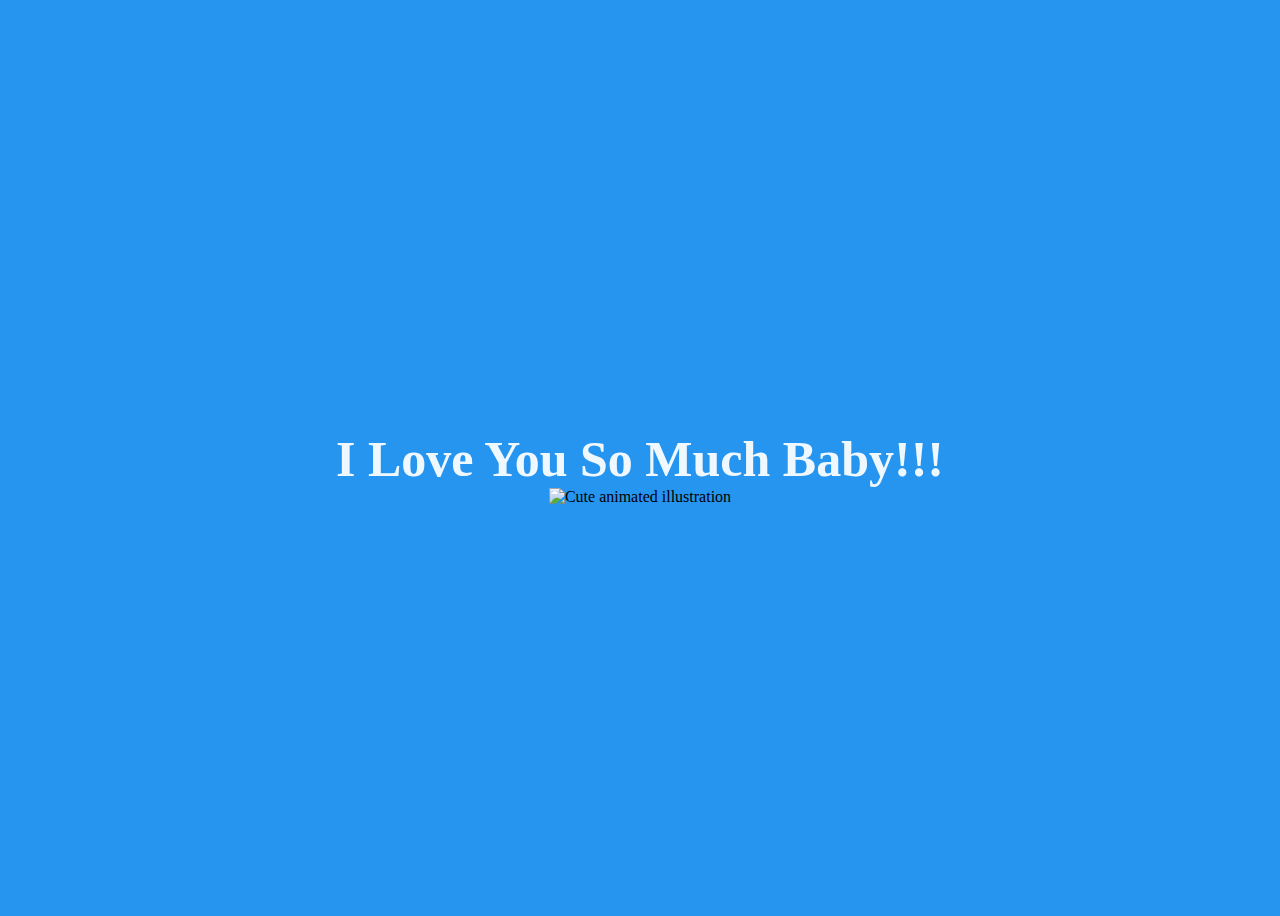
==== yes.html @ 3c4b1626 "Add files via upload" ====
<!DOCTYPE html>
<html lang="en">
    <head>
        <link rel="stylesheet" href="./yes_style.css">
    </head>
        <body>
            <div class="container">
                <div>
                    <h1 class = "header_text"> I Love You So Much Baby!!!</h1>
                </div>
                <div class="gif_container">
                    <img src="https://gifdb.com/images/high/cony-kiss-brown-xo44mpumtsh3zr3f.gif" alt="Cute animated illustration">
                </div>
            </div>
        </body>
</html>
---- yes_style.css ----
body {
    display: flex;
    justify-content: center;
    align-items: center;
    height: 100vh;
    background-color: rgb(38, 149, 240);
}

.header_text {
    font-family: 'Nunito';
    font-size: 50px;
    font-weight: bold;
    color: aliceblue;
    text-align: center;
    margin-top: 20px;
    margin-bottom: 0px;
}

.gif_container {
    display: flex;
    justify-content: center;
    align-items: center;
}
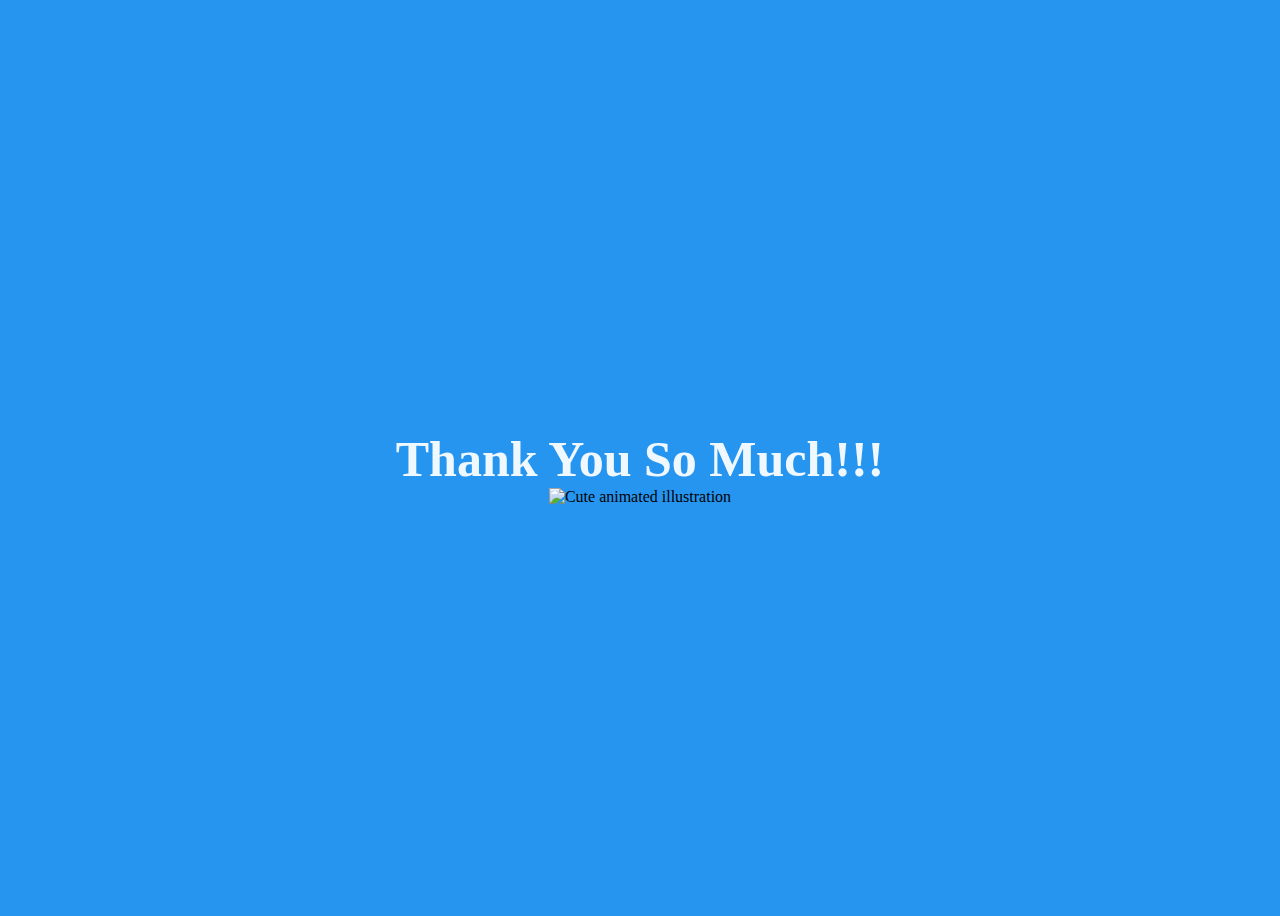
==== commit ddfa84ab: "yes.html" ====
--- a/yes.html
+++ b/yes.html
@@ -6,11 +6,11 @@
         <body>
             <div class="container">
                 <div>
-                    <h1 class = "header_text"> I Love You So Much Baby!!!</h1>
+                    <h1 class = "header_text"> Thank You So Much!!!</h1>
                 </div>
                 <div class="gif_container">
                     <img src="https://gifdb.com/images/high/cony-kiss-brown-xo44mpumtsh3zr3f.gif" alt="Cute animated illustration">
                 </div>
             </div>
         </body>
-</html>+</html>
